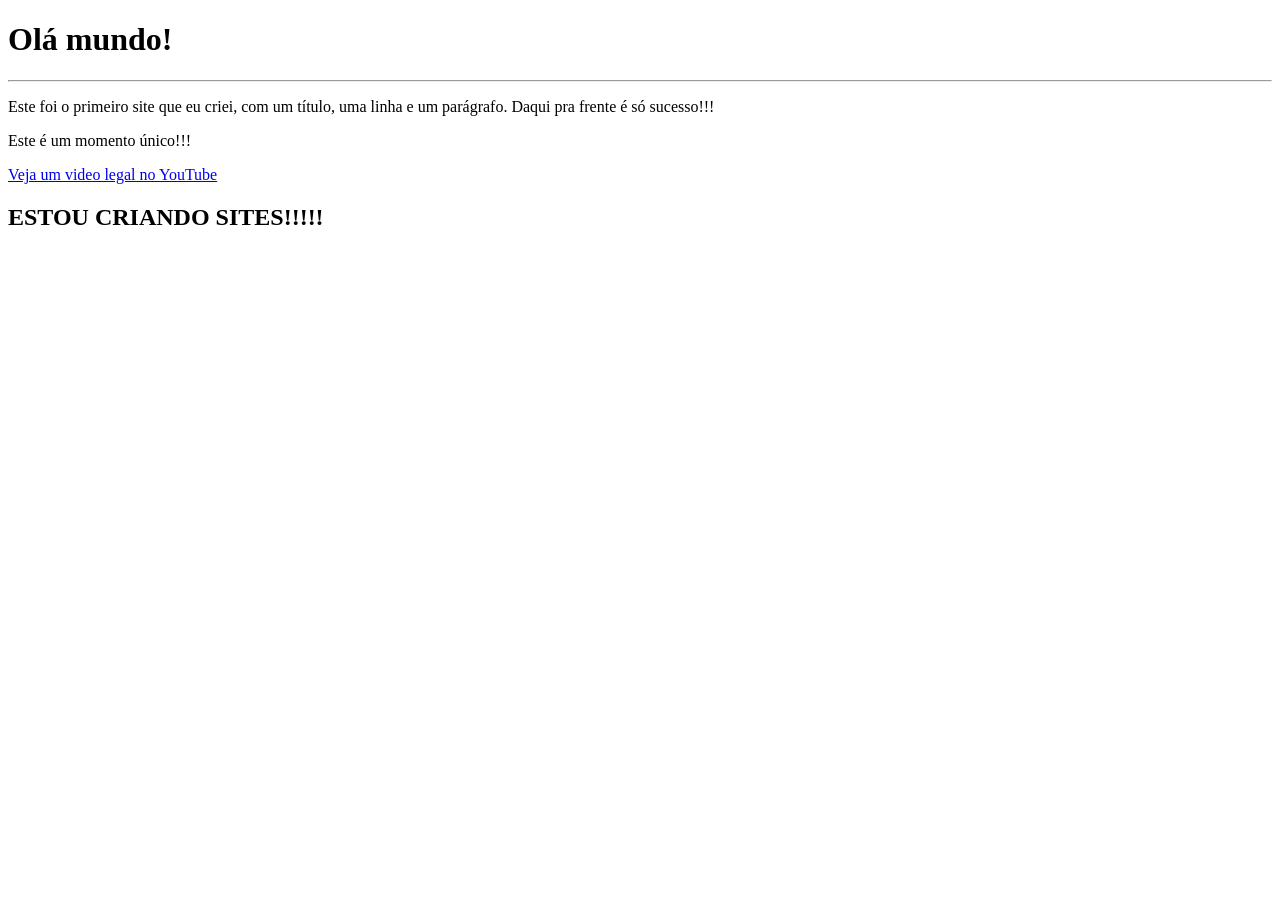
==== exercicios/ex001/index.html @ 3733ded0 "Create index.html" ====
<!DOCTYPE html>
<html lang="pt-br">
<head>
    <meta charset="UTF-8">
    <meta name="viewport" content="width=device-width, initial-scale=1.0">
    <title>Meu primeiro exercicio</title>
</head>
<body>
    <h1>Olá mundo!</h1>
    <hr>
    <p>Este foi o primeiro site que eu criei, com um título, uma linha e um parágrafo.
        Daqui pra frente é só sucesso!!!</p>
    <p>Este é um momento único!!!</p>
    <p><a href="https://www.youtube.com" target="_blank" rel="noopener noreferrer">Veja um video legal no YouTube</a></p>
    <h2>ESTOU CRIANDO SITES!!!!!</h2>
</body>
</html>
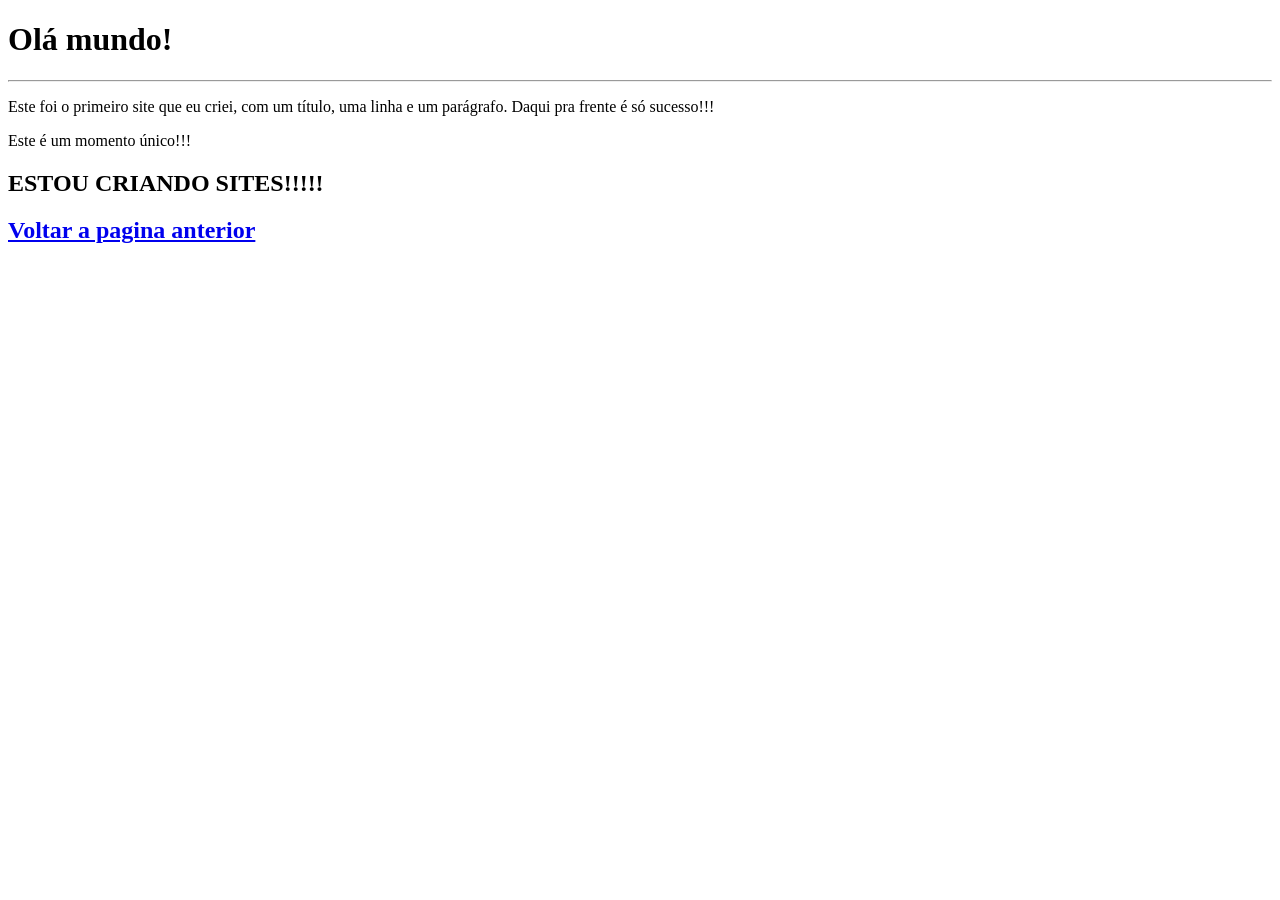
==== commit 102247f6: "Update index.html" ====
--- a/exercicios/ex001/index.html
+++ b/exercicios/ex001/index.html
@@ -11,7 +11,8 @@
     <p>Este foi o primeiro site que eu criei, com um título, uma linha e um parágrafo.
         Daqui pra frente é só sucesso!!!</p>
     <p>Este é um momento único!!!</p>
-    <p><a href="https://www.youtube.com" target="_blank" rel="noopener noreferrer">Veja um video legal no YouTube</a></p>
     <h2>ESTOU CRIANDO SITES!!!!!</h2>
+    <a href="../index2.html" rel="prev" target="self"><h2>Voltar a pagina anterior</h2></a>
+    
 </body>
 </html>
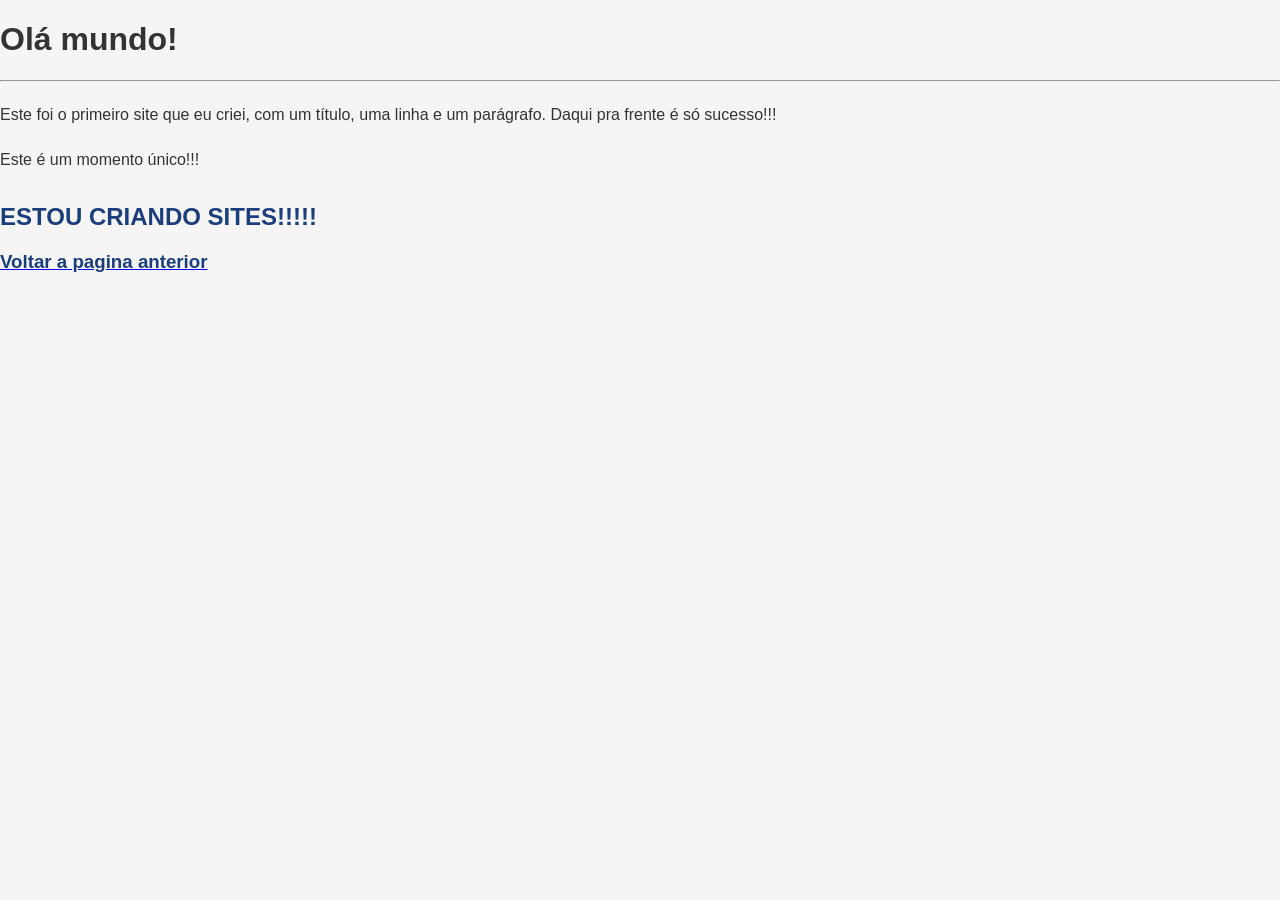
==== commit 3d475e5c: "Update index.html" ====
--- a/exercicios/ex001/index.html
+++ b/exercicios/ex001/index.html
@@ -4,6 +4,7 @@
     <meta charset="UTF-8">
     <meta name="viewport" content="width=device-width, initial-scale=1.0">
     <title>Meu primeiro exercicio</title>
+    <link rel="stylesheet" href="../../style.css">
 </head>
 <body>
     <h1>Olá mundo!</h1>
@@ -12,7 +13,7 @@
         Daqui pra frente é só sucesso!!!</p>
     <p>Este é um momento único!!!</p>
     <h2>ESTOU CRIANDO SITES!!!!!</h2>
-    <a href="../index2.html" rel="prev" target="self"><h2>Voltar a pagina anterior</h2></a>
+    <a href="../../index2.html" rel="prev" target="self"><h3>Voltar a pagina anterior</h3></a>
     
 </body>
 </html>
--- a/style.css
+++ b/style.css
@@ -0,0 +1,103 @@
+@charset "UFT-8";
+
+    body {
+      font-family: Arial, sans-serif;
+      margin: 0;
+      padding: 0;
+      background: #f5f5f5;
+      color: #333;
+    }
+    
+    header {
+      background: #1a3d7c;
+      color: white;
+      text-align: center;
+      padding: 0;
+      color: red;
+    }
+
+    header {
+      background: #1a3d7c;
+      color: white;
+      text-align: center;
+      padding: 0;
+    }
+
+    header .banner {
+      width: 100%;
+      height: 113px;
+      object-fit: cover;
+      display: block;
+    }
+
+    header h1 {
+      margin: 0;
+      padding: 20px 0;
+      font-size: 28px;
+    }
+
+    main {
+      max-width: 800px;
+      margin: 40px auto;
+      padding: 20px;
+      background: white;
+      border-radius: 8px;
+      box-shadow: 0 0 10px rgba(0,0,0,0.1);
+      text-align: center;
+    }
+
+    img.foto {
+      width: 200px;
+      height: auto;
+      margin: 20px 0;
+      border-radius: 8px; /* leve arredondamento, mas não oval */
+      box-shadow: 0 0 8px rgba(0,0,0,0.2);
+    }
+
+    p {
+      line-height: 1.6;
+      text-align: justify;
+      margin: 20px 0;
+    }
+
+    h2 {
+      color: #1a3d7c;
+      margin-top: 30px;
+    }
+
+    h3 {
+      color: #1a3d7c;
+      margin-bottom: 10px;
+    }
+
+    ul {
+      list-style: none;
+      padding: 0;
+      margin: 20px 0;
+    }
+
+    li {
+      margin: 10px 0;
+    }
+
+    li a {
+      display: inline-block;
+      padding: 10px 20px;
+      background: #1a3d7c;
+      color: white;
+      text-decoration: none;
+      border-radius: 5px;
+      transition: background 0.3s;
+    }
+
+    li a:hover {
+      background: #163366;
+    }
+
+    footer {
+      background: #1a3d7c;
+      color: white;
+      text-align: center;
+      padding: 10px;
+      margin-top: 40px;
+    }
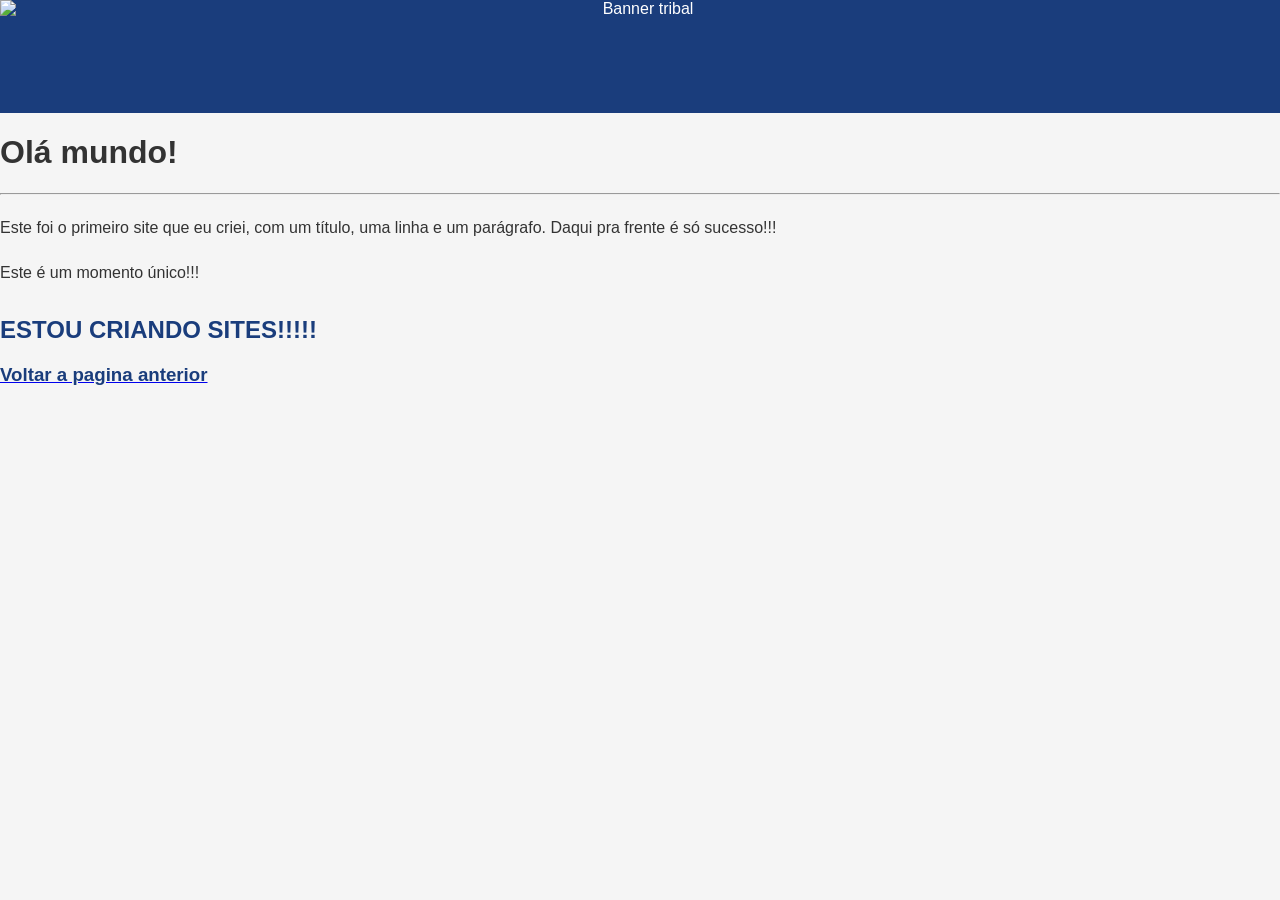
==== commit 5ba793bb: "Update index.html" ====
--- a/exercicios/ex001/index.html
+++ b/exercicios/ex001/index.html
@@ -3,10 +3,14 @@
 <head>
     <meta charset="UTF-8">
     <meta name="viewport" content="width=device-width, initial-scale=1.0">
+    <link rel="short icon" href="../../gui001.ico">
     <title>Meu primeiro exercicio</title>
     <link rel="stylesheet" href="../../style.css">
 </head>
 <body>
+    <header>
+        <img src="../../banner003.png" alt="Banner tribal" class="banner">
+    </header>
     <h1>Olá mundo!</h1>
     <hr>
     <p>Este foi o primeiro site que eu criei, com um título, uma linha e um parágrafo.
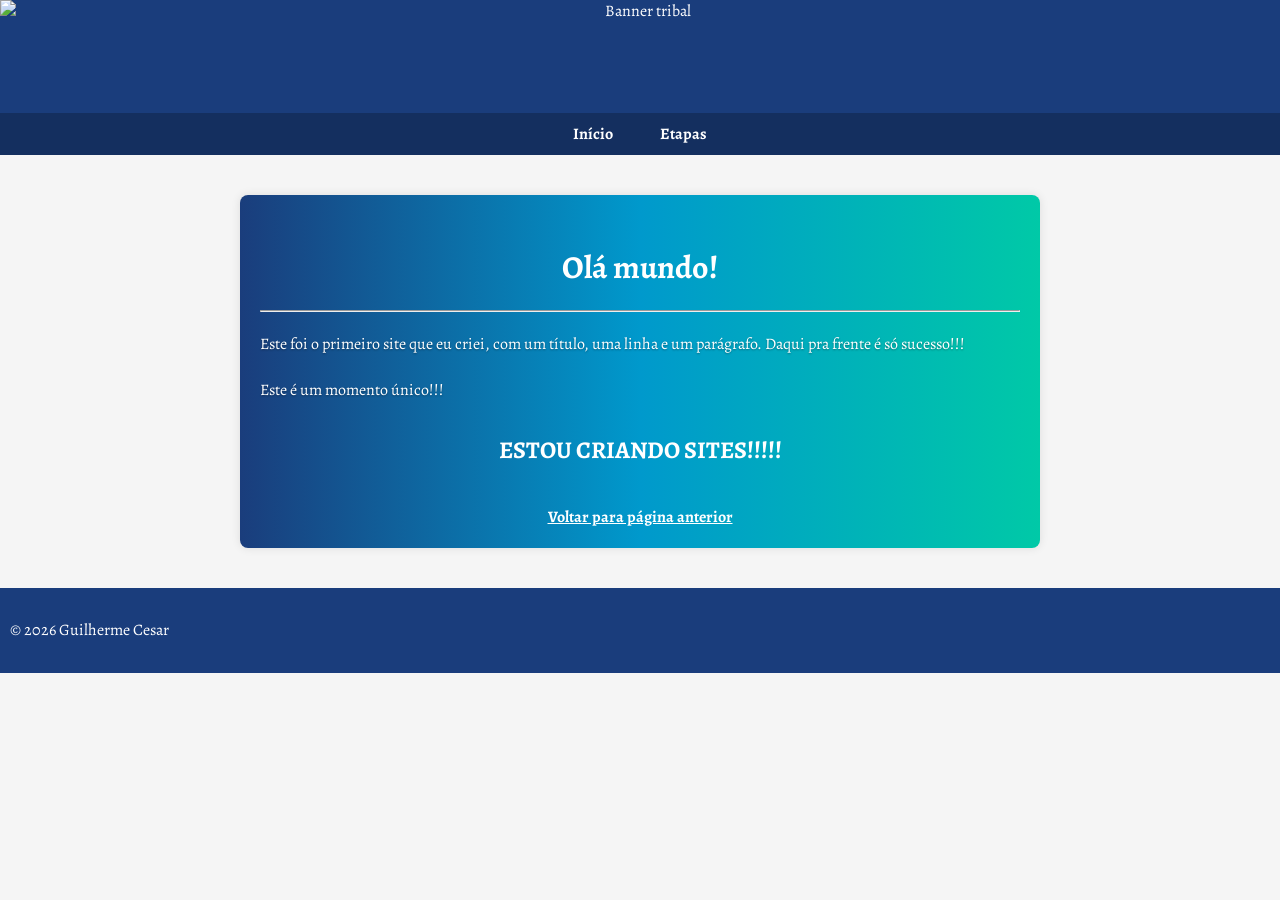
==== commit 39c26ed0: "Corrige bugs de HTML e melhora acessibilidade/navegacao - Corrige tags mal fechadas em index.html e " ====
--- a/exercicios/ex001/index.html
+++ b/exercicios/ex001/index.html
@@ -1,23 +1,34 @@
 <!DOCTYPE html>
-<html lang="pt-br">
+<html lang="pt-BR">
 <head>
     <meta charset="UTF-8">
     <meta name="viewport" content="width=device-width, initial-scale=1.0">
-    <link rel="short icon" href="../../gui001.ico">
+    <meta name="description" content="Primeiro exercício de HTML de Guilherme Cesar.">
+    <link rel="icon" href="../../gui001.ico">
     <title>Meu primeiro exercicio</title>
     <link rel="stylesheet" href="../../style.css">
 </head>
 <body>
     <header>
         <img src="../../banner003.png" alt="Banner tribal" class="banner">
+        <nav>
+            <a href="../../index.html">Início</a>
+            <a href="../../index2.html">Etapas</a>
+        </nav>
     </header>
-    <h1>Olá mundo!</h1>
-    <hr>
-    <p>Este foi o primeiro site que eu criei, com um título, uma linha e um parágrafo.
-        Daqui pra frente é só sucesso!!!</p>
-    <p>Este é um momento único!!!</p>
-    <h2>ESTOU CRIANDO SITES!!!!!</h2>
-    <a href="../../index2.html" rel="prev" target="self"><h3>Voltar a pagina anterior</h3></a>
-    
+
+    <main>
+        <h1>Olá mundo!</h1>
+        <hr>
+        <p>Este foi o primeiro site que eu criei, com um título, uma linha e um parágrafo.
+            Daqui pra frente é só sucesso!!!</p>
+        <p>Este é um momento único!!!</p>
+        <h2>ESTOU CRIANDO SITES!!!!!</h2>
+        <a href="../../index2.html" class="voltar">Voltar para página anterior</a>
+    </main>
+
+    <footer>
+        <p>&copy; 2026 Guilherme Cesar</p>
+    </footer>
 </body>
 </html>
--- a/style.css
+++ b/style.css
@@ -1,103 +1,154 @@
-@charset "UFT-8";
+@charset "UTF-8";
+@import url('https://fonts.googleapis.com/css2?family=Alegreya:ital,wght@0,400..900;1,400..900&display=swap');
 
-    body {
-      font-family: Arial, sans-serif;
-      margin: 0;
-      padding: 0;
-      background: #f5f5f5;
-      color: #333;
-    }
-    
-    header {
-      background: #1a3d7c;
-      color: white;
-      text-align: center;
-      padding: 0;
-      color: red;
-    }
+* {
+  box-sizing: border-box;
+}
 
-    header {
-      background: #1a3d7c;
-      color: white;
-      text-align: center;
-      padding: 0;
-    }
+body {
+  font-family: "Alegreya", serif;
+  font-optical-sizing: auto;
+  font-style: normal;
+  margin: 0;
+  padding: 0;
+  background: #f5f5f5;
+  color: #000000;
+}
 
-    header .banner {
-      width: 100%;
-      height: 113px;
-      object-fit: cover;
-      display: block;
-    }
+header {
+  background: #1a3d7c;
+  color: white;
+  text-align: center;
+  padding: 0;
+}
 
-    header h1 {
-      margin: 0;
-      padding: 20px 0;
-      font-size: 28px;
-    }
+header .banner {
+  width: 100%;
+  height: 113px;
+  object-fit: cover;
+  display: block;
+}
 
-    main {
-      max-width: 800px;
-      margin: 40px auto;
-      padding: 20px;
-      background: white;
-      border-radius: 8px;
-      box-shadow: 0 0 10px rgba(0,0,0,0.1);
-      text-align: center;
-    }
+nav {
+  background: #142f5f;
+  padding: 10px;
+}
 
-    img.foto {
-      width: 200px;
-      height: auto;
-      margin: 20px 0;
-      border-radius: 8px; /* leve arredondamento, mas não oval */
-      box-shadow: 0 0 8px rgba(0,0,0,0.2);
-    }
+nav a {
+  color: white;
+  text-decoration: none;
+  font-weight: bold;
+  margin: 0 12px;
+  padding: 6px 10px;
+  border-radius: 4px;
+  transition: background 0.3s;
+}
 
-    p {
-      line-height: 1.6;
-      text-align: justify;
-      margin: 20px 0;
-    }
+nav a:hover,
+nav a:focus-visible {
+  background: #00c9a7;
+  outline: none;
+}
 
-    h2 {
-      color: #1a3d7c;
-      margin-top: 30px;
-    }
+main {
+    max-width: 800px;
+    margin: 40px auto;
+    padding: 20px;
+    background: linear-gradient(to right, #1a3d7c, #0099cc, #00c9a7);
+    border-radius: 8px;
+    box-shadow: 0 0 10px rgba(0,0,0,0.1);
+    text-align: center;
+    color: #ffffff;
+}
 
-    h3 {
-      color: #1a3d7c;
-      margin-bottom: 10px;
-    }
+main h1,
+main h2,
+main h3,
+main h4 {
+  color: #ffffff;
+  margin-top: 30px;
+}
 
-    ul {
-      list-style: none;
-      padding: 0;
-      margin: 20px 0;
-    }
+main p {
+  color: #ffffff;
+  text-shadow: 0 1px 2px rgba(0,0,0,0.35);
+}
 
-    li {
-      margin: 10px 0;
-    }
+img.foto {
+  width: 300px;
+  max-width: 100%;
+  height: auto;
+  margin: 20px 0;
+  border-radius: 8px; /* leve arredondamento, mas não oval */
+  box-shadow: 0 0 8px rgba(0,0,0,0.2);
+}
 
-    li a {
-      display: inline-block;
-      padding: 10px 20px;
-      background: #1a3d7c;
-      color: white;
-      text-decoration: none;
-      border-radius: 5px;
-      transition: background 0.3s;
-    }
+p {
+  line-height: 1.6;
+  text-align: justify;
+  margin: 20px 0;
+}
 
-    li a:hover {
-      background: #163366;
-    }
+ul {
+  list-style: none;
+  padding: 0;
+  margin: 20px 0;
+}
 
-    footer {
-      background: #1a3d7c;
-      color: white;
-      text-align: center;
-      padding: 10px;
-      margin-top: 40px;
-    }
+li {
+  margin: 10px 0;
+}
+
+li a {
+  display: inline-block;
+  padding: 10px 20px;
+  background: rgb(255, 255, 255);
+  color: #1a3d7c;
+  text-decoration: underline;
+  border-radius: 5px;
+  transition: background 0.3s;
+  font-weight: bold;
+}
+
+li a:hover,
+li a:focus-visible {
+  background: #00c9a7;
+  outline: none;
+}
+
+.voltar {
+  display: inline-block;
+  margin-top: 20px;
+  color: #ffffff;
+  font-weight: bold;
+  text-decoration: underline;
+}
+
+.voltar:hover,
+.voltar:focus-visible {
+  color: #00c9a7;
+}
+
+footer {
+  background: #1a3d7c;
+  color: white;
+  text-align: center;
+  padding: 10px;
+  margin-top: 40px;
+}
+
+@media (max-width: 600px) {
+  main {
+    margin: 20px 10px;
+    padding: 15px;
+  }
+
+  img.foto {
+    width: 100%;
+  }
+
+  nav a {
+    display: inline-block;
+    margin: 4px 6px;
+  }
+}
